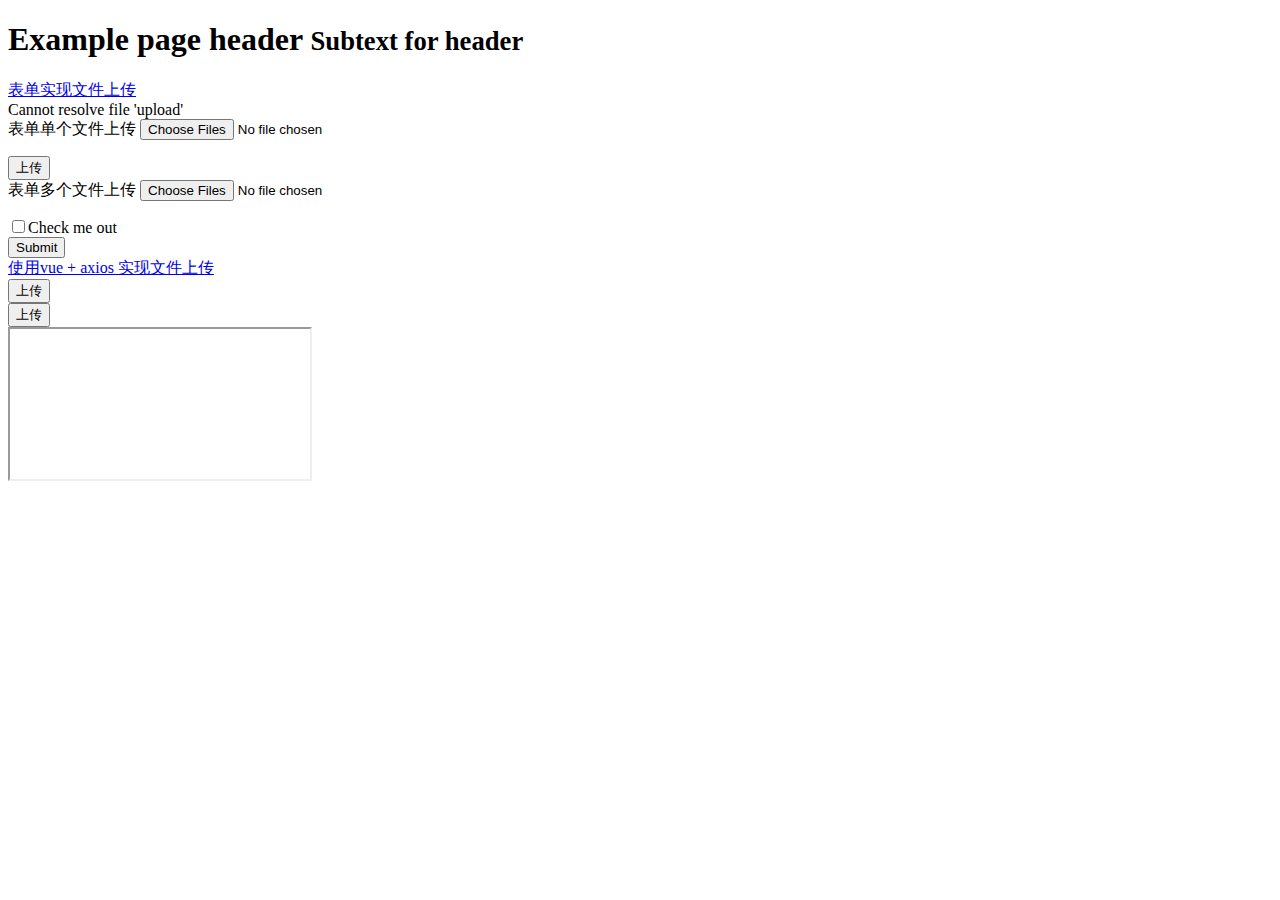
==== other/src/main/resources/static/file.html @ 2a9ceef2 "✔ 表单实现文件上传" ====
<!DOCTYPE html>
<html lang="en">
<head>
    <meta charset="UTF-8">
    <title>长链接转短链</title>
    <!-- 新 Bootstrap 核心 CSS 文件 -->
    <link href="https://cdn.staticfile.org/twitter-bootstrap/3.3.7/css/bootstrap.min.css" rel="stylesheet">
    <!-- jQuery文件。务必在bootstrap.min.js 之前引入 -->
    <script src="https://cdn.staticfile.org/jquery/2.1.1/jquery.min.js"></script>
    <!-- 最新的 Bootstrap 核心 JavaScript 文件 -->
    <script src="https://cdn.staticfile.org/twitter-bootstrap/3.3.7/js/bootstrap.min.js"></script>
</head>
<body>
<div class="container">
    <div class="row clearfix">
        <div class="col-md-12 column">
            <div class="page-header">
                <h1>
                    Example page header <small>Subtext for header</small>
                </h1>
            </div>
            <div class="panel-group" id="panel-906404">
                <div class="panel panel-default">
                    <div class="panel-heading">
                        <a class="panel-title collapsed" data-toggle="collapse"
                           data-parent="#panel-906404" href="#panel-element-337785">
                            表单实现文件上传</a>
                    </div>
                    <div id="panel-element-337785" class="panel-collapse collapse">
                        <div class="panel-body">
                            <div class="row clearfix">
                                <div class="col-md-6 column">
                                    <form role="form" action="/upload" target="myIframe" method="post"
                                          enctype="multipart/form-data">
                                        Cannot resolve file 'upload'
                                        <div class="form-group">
                                            <label for="exampleInputFile">表单单个文件上传</label>
                                            <input type="file" id="exampleInputFile" name="file"
                                                   value="请选择文件" multiple>


                                            <p class="help-block">

                                            </p>
                                        </div>
                                        <div class="checkbox">

                                        </div>
                                        <button type="submit" class="btn btn-default">上传</button>
                                    </form>

                                </div>
                                <div class="col-md-6 column">
                                    <form role="form" action="/uploads" target="myIframe" method="post"
                                          enctype="multipart/form-data">
                                        <div class="form-group">
                                            <label for="exampleInputFile">表单多个文件上传</label>
                                            <input type="file" id="exampleInputFiles" name="files" value="请选择文件" multiple/>
                                            <p class="help-block">

                                            </p>
                                        </div>
                                        <div class="checkbox">
                                            <label><input type="checkbox"/>Check me out</label>
                                        </div>
                                        <button type="submit" class="btn btn-default">Submit</button>
                                    </form>
                                </div>
                            </div>
                        </div>
                    </div>
                </div>
                <div class="panel panel-default">
                    <div class="panel-heading">
                        <a class="panel-title collapsed" data-toggle="collapse" data-parent="#panel-906404"
                           href="#panel-element-313746">使用vue + axios 实现文件上传</a>
                    </div>
                    <div id="panel-element-313746" class="panel-collapse collapse">
                        <div class="panel-body">
                            <div class="row clearfix">
                                <div class="col-md-6 column">
                                    <button type="button" class="btn btn-default btn-block btn-primary">上传</button>
                                </div>
                                <div class="col-md-6 column">
                                    <button type="button" class="btn btn-block btn-primary btn-default">上传</button>
                                </div>
                            </div>
                            <div class="row clearfix">
                                <div class="col-md-12 column">
                                </div>
                            </div>
                        </div>
                    </div>
                </div>
            </div>

            <div class="row clearfix">
                <div class="col-md-12 column">
                    <iframe id="myIframe" name="myIframe" class="iframes"></iframe>
                </div>
            </div>

        </div>
    </div>
</div>

</body>
</html>
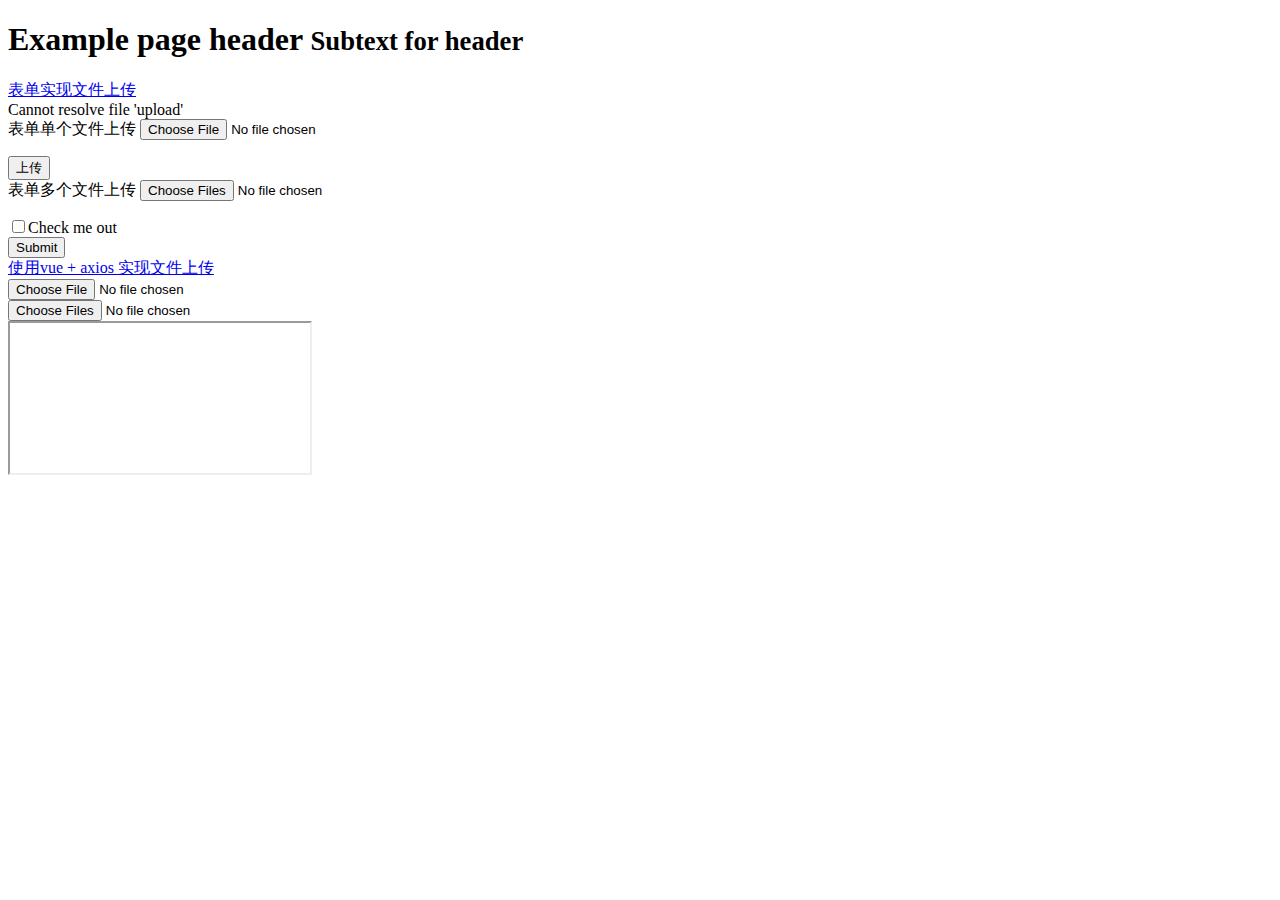
==== commit 6a4ee922: "✔ vue实现文件上传" ====
--- a/other/src/main/resources/static/file.html
+++ b/other/src/main/resources/static/file.html
@@ -2,16 +2,19 @@
 <html lang="en">
 <head>
     <meta charset="UTF-8">
-    <title>长链接转短链</title>
+    <title>文件上传测试</title>
     <!-- 新 Bootstrap 核心 CSS 文件 -->
     <link href="https://cdn.staticfile.org/twitter-bootstrap/3.3.7/css/bootstrap.min.css" rel="stylesheet">
     <!-- jQuery文件。务必在bootstrap.min.js 之前引入 -->
     <script src="https://cdn.staticfile.org/jquery/2.1.1/jquery.min.js"></script>
     <!-- 最新的 Bootstrap 核心 JavaScript 文件 -->
     <script src="https://cdn.staticfile.org/twitter-bootstrap/3.3.7/js/bootstrap.min.js"></script>
+
+    <script src="https://cdn.staticfile.org/vue/2.2.2/vue.js"></script>
+    <script src="https://cdn.staticfile.org/axios/0.18.0/axios.js"></script>
 </head>
 <body>
-<div class="container">
+<div class="container" id="main">
     <div class="row clearfix">
         <div class="col-md-12 column">
             <div class="page-header">
@@ -30,13 +33,13 @@
                         <div class="panel-body">
                             <div class="row clearfix">
                                 <div class="col-md-6 column">
-                                    <form role="form" action="/upload" target="myIframe" method="post"
+                                    <form role="form" action="/file/upload" target="myIframe" method="post"
                                           enctype="multipart/form-data">
                                         Cannot resolve file 'upload'
                                         <div class="form-group">
                                             <label for="exampleInputFile">表单单个文件上传</label>
                                             <input type="file" id="exampleInputFile" name="file"
-                                                   value="请选择文件" multiple>
+                                                   value="请选择文件" >
 
 
                                             <p class="help-block">
@@ -51,11 +54,12 @@
 
                                 </div>
                                 <div class="col-md-6 column">
-                                    <form role="form" action="/uploads" target="myIframe" method="post"
+                                    <form role="form" action="/file/uploads" target="myIframe" method="post"
                                           enctype="multipart/form-data">
                                         <div class="form-group">
                                             <label for="exampleInputFile">表单多个文件上传</label>
-                                            <input type="file" id="exampleInputFiles" name="files" value="请选择文件" multiple/>
+                                            <input type="file" id="exampleInputFiles" name="files" value="请选择文件"
+                                                   multiple/>
                                             <p class="help-block">
 
                                             </p>
@@ -79,10 +83,16 @@
                         <div class="panel-body">
                             <div class="row clearfix">
                                 <div class="col-md-6 column">
-                                    <button type="button" class="btn btn-default btn-block btn-primary">上传</button>
+                                    <input type="file" class="btn btn-default btn-block btn-primary" name="upload-file"
+                                           id="upload-file" @change="uploadFile">
+<!--                                    <button type="button" class="btn btn-default btn-block btn-primary">-->
+<!--                                        上传</button>-->
                                 </div>
                                 <div class="col-md-6 column">
-                                    <button type="button" class="btn btn-block btn-primary btn-default">上传</button>
+                                    <input type="file" class="btn btn-default btn-block btn-primary" name="upload-file"
+                                           id="upload-files" @change="uploadFiles" multiple>
+<!--                                    <button type="button" class="btn btn-block btn-primary btn-default">-->
+<!--                                        上传</button>-->
                                 </div>
                             </div>
                             <div class="row clearfix">
@@ -96,13 +106,57 @@
 
             <div class="row clearfix">
                 <div class="col-md-12 column">
-                    <iframe id="myIframe" name="myIframe" class="iframes"></iframe>
+                    <iframe id="myIframe" name="myIframe" class="iframes">
+
+                    </iframe>
                 </div>
             </div>
 
         </div>
     </div>
 </div>
+<script type="text/javascript">
+    const v = new Vue({
+        el: '#main',
+        data: {
+            message: ''
+        },
+        methods: {
+            //文件上传
+            uploadFile: function (e) {
+                var file = e.target.files[0];
+                var formData = new FormData();
+                formData.append("file", file)
+                axios.post(
+                    '/file/upload',
+                    formData,
+                    {headers: {'Content-Type': 'multipart/form-data'}}
+                ).then(function (res) {
+                    console.log(res.data)
+                    const doc = document.getElementById("myIframe").contentDocument || document.frames["myIframe"].document;
+                    doc.body.innerText = res.data;
+                })
+            },
+            uploadFiles: function (e) {
+                var files = e.target.files;
+                var formData = new FormData();
+                files = Array.from(files); // files是类数组，需要先转为数组
+                files.forEach((file) => {
+                    formData.append("files", file);
+                });
+                axios.post(
+                    '/file/uploads',
+                    formData,
+                    {headers: {'Content-Type': 'multipart/form-data'}}
+                ).then(function (res) {
+                    console.log(res.data)
+                    const doc = document.getElementById("myIframe").contentDocument || document.frames["myIframe"].document;
+                    doc.body.innerText = res.data;
+                })
+            }
+        }
+    });
+</script>
 
 </body>
 </html>